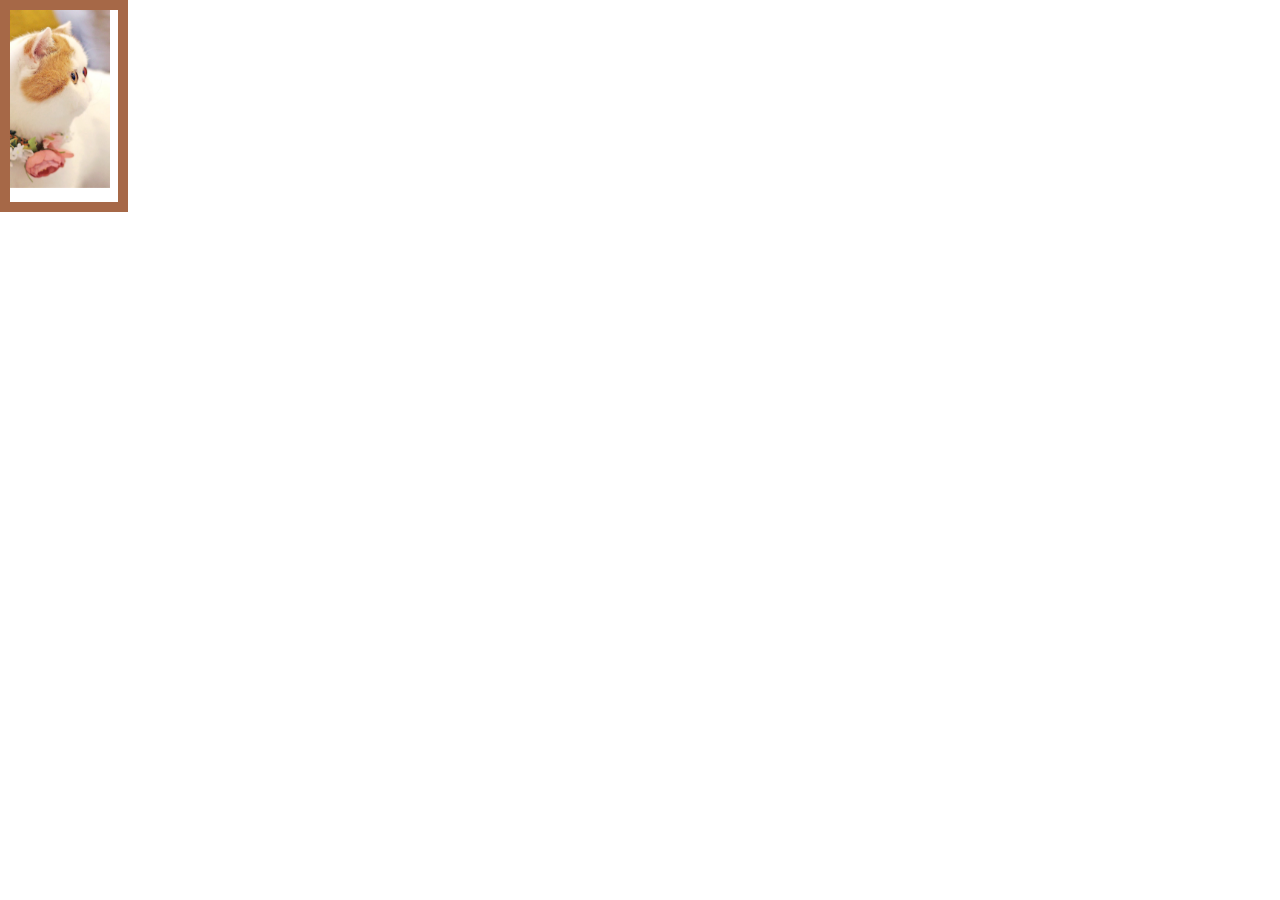
==== 3D图片旋转.html @ 919eb9a7 "master" ====
<!DOCTYPE html>
<html lang="en">
<head>
    <meta charset="UTF-8">
    <meta http-equiv="X-UA-Compatible" content="IE=edge">
    <meta name="viewport" content="width=device-width, initial-scale=1.0">
    <title>Document</title>
    <style>
        * {
            padding: 0;
            margin: 0;
        }
        .head>img {
            width: 100px;
            transform: rotateX(0deg);
        }
        .head {
            width: 108px;
            height: 192px;
            box-sizing: content-box;
            perspective: 20em;
            border: 10px solid #a66847;
            animation: rotate 4s ;
        }
        /* 给渐变盒子设置动画 */
        @keyframes rotate {
            from {
                transform: rotateY(0deg);
            }
            to {
                transform: rotateY(360deg);
            }
        }
    </style>
</head>
<body>
    <div class="head">
        <img src="./imag/小猫.jpg" alt="小猫.jpg加载失败" title="3D旋转图:小猫">
    </div>
</body>
</html>
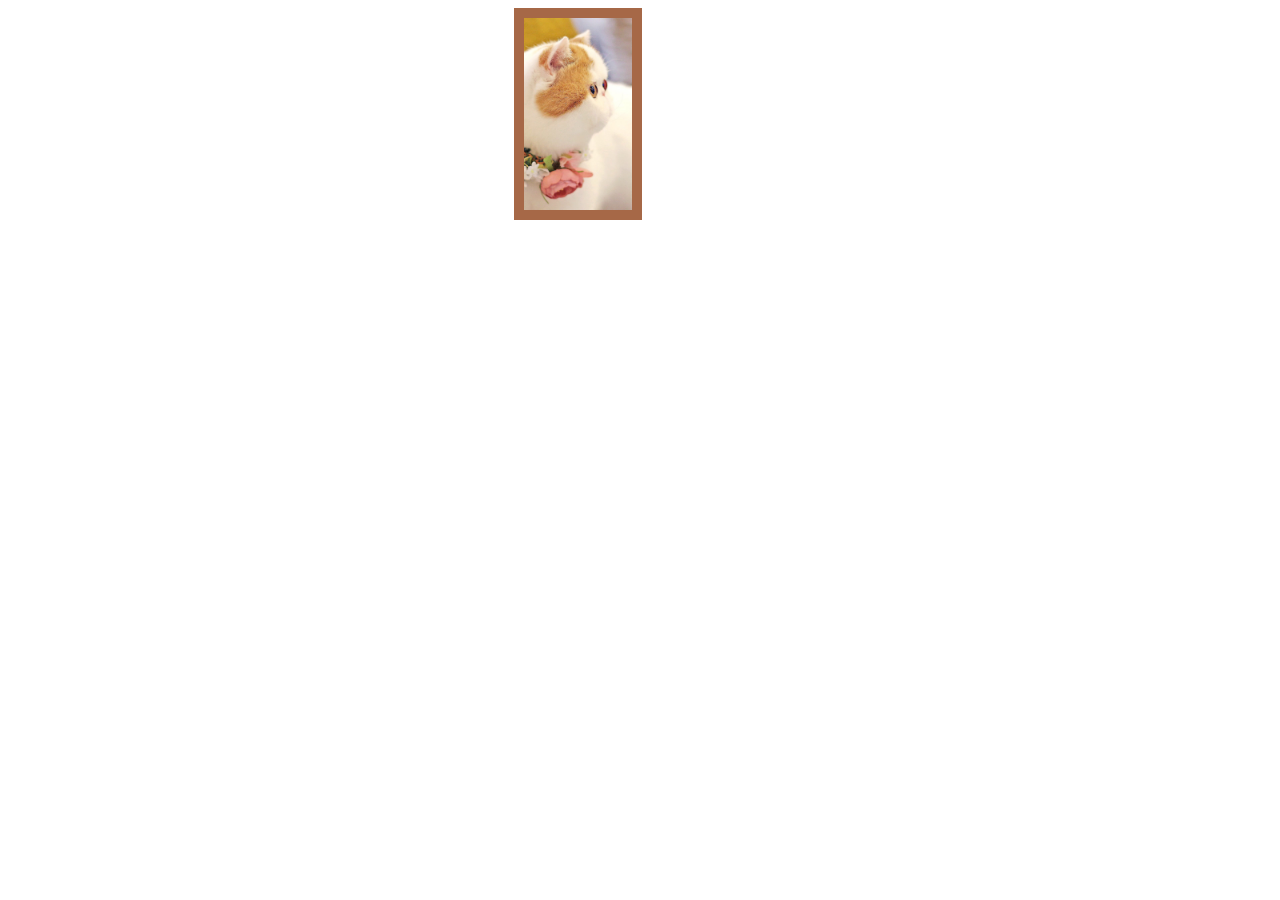
==== commit 4f0ffdb5: "master" ====
--- a/3D图片旋转.html
+++ b/3D图片旋转.html
@@ -7,22 +7,21 @@
     <title>Document</title>
     <style>
         * {
-            padding: 0;
-            margin: 0;
+            box-sizing: border-box;
         }
         .head>img {
-            width: 100px;
-            transform: rotateX(0deg);
-        }
-        .head {
             width: 108px;
             height: 192px;
             box-sizing: content-box;
             perspective: 20em;
             border: 10px solid #a66847;
-            animation: rotate 4s ;
+            animation: rotate 5s ;
+            
+            position:relative;
+            left: 40%;
+            top: 40%;
         }
-        /* 给渐变盒子设置动画 */
+        /* 设置动画 */
         @keyframes rotate {
             from {
                 transform: rotateY(0deg);
